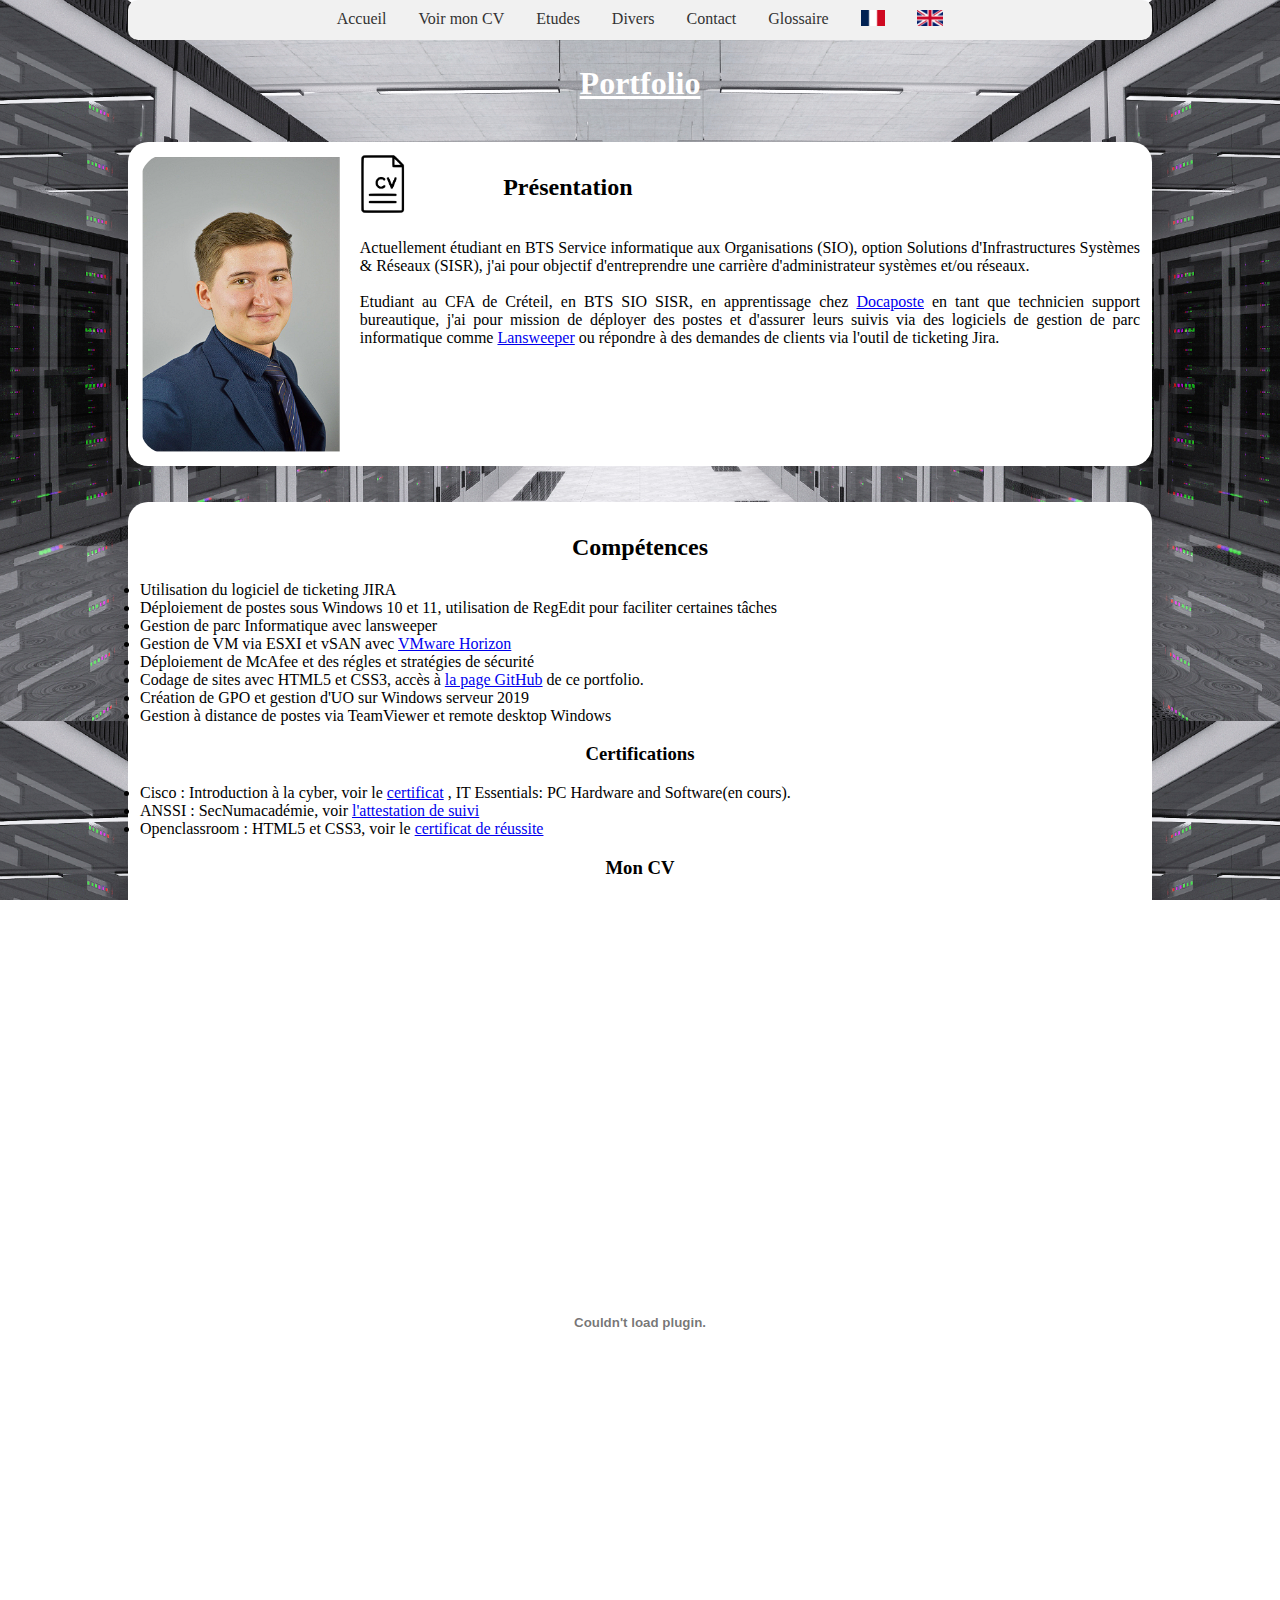
==== index.html @ dac03f74 "updateV2.01" ====
<!Doctype html>
<html>
	<head> 
		<title>Porfolio de Paul CHAVANON</title>
		<link rel="stylesheet" href="structure.css">
		<script type="text/javascript" src="monscript.js"></script>
		<meta charset="utf-8">
		<meta name="keywords" content="Portfolio de Paul CHAVANON">
		<meta name="description" content="Portfolio de Paul CHAVANON">
		<meta name="Paul CHAVANON" content="Portfolio de Paul CHAVANON">
	</head>
	<body>
		<nav>
			<ul class="navbar">
			  <li><a href="index.html">Accueil</a></li>
			  <li><a href="Documents\CV Paul Chavanon.pdf"  title="Cliquez pour voir le CV" target="_blank">Voir mon CV</a></li>
			  <li><a href="etudes.html">Etudes</a>
				<ul class="sub-menu">
					<li><a href="etudes.html#formation">Résumé de formation</a></li>
					<li><a href="etudes.html#bts-sio">BTS SIO option SISR</a></li>
					<ul><a href="etudes.html#ckoi-BTS">- C'est quoi le BTS SIO ?</a></ul>
					<ul><a href="etudes.html#ckoi-entreprise">- Présentation de l'entreprise</a></ul>
					<ul><a href="etudes.html#ckoi-apprentissage">- Lieux d'apprentissage / <strong>Docaposte</strong> </a></ul>
					<ul><a href="etudes.html#ckoi-formation">- Lieux de formation / <strong>LGI2A</strong></a></ul>
					<ul><a href="etudes.html#ckoi-CFA">- C'est quoi le CFA de Créteil ?</a></ul>
				  <li><a href="etudes.html#bac-pro">BAC Pro SN option RISC</a></li>
				  <li>?? License ??</li>
				</ul>
				</li>
			  <li><a href="divers.html">Divers</a>
			  	<ul class="sub-menu">
					<li><a href="divers.html#Livre">Coauteur d'un livre</a></li>
					<li><a href="divers.html#Impression3D">Impression 3D</a></li>
				</ul>
			</li>
			  <li><a href="contact.html">Contact</a></li>
			  <li><a href="glossaire.html">Glossaire</a></li>
			  <li><a href="https://paul-chavanon.github.io/portfolio" title="Portfolio FR" target="_blank" ><img src="Image\Logos\drapeau1.png" height="16px" alt="Site en Francais" ></a></li>
			  <li><a href="https://paul--chavanon-github-io.translate.goog/portfolio/index.html?_x_tr_sl=fr&_x_tr_tl=en&_x_tr_hl=fr&_x_tr_pto=wapp" title="Portfolio ENG" target="_blank"><img src="Image\Logos\drapeau2.png" height="16px" alt="Site en Anglais" ></a></li>
			</ul>
			
		  </nav>

<br><br>

<h1 style="color: white;" align="center"> <u>Portfolio</u> </h1>

<br>
<div id="Présentation" class="Présentation" href="#Présentation" >
	
	<a href="Image\Tenue_pro\Tenue-pro.jpeg" target="_blank" title="Paul CHAVANON"> <img align="left" src="Image\Tenue_pro\Miniature tenu pro.png" height="300px" alt="Photo Paul CHAVANON" style="border-radius: 27.5px;"></a>
	<a href="Documents\CV Paul Chavanon.pdf"  title="Cliquez pour voir le CV" target="_blank"><img align="left" src="Image\Logos\CV.png" height="60px" alt="CV" ></a>
		<h2 align="left">&MediumSpace;&MediumSpace;&MediumSpace;&MediumSpace;&MediumSpace;&MediumSpace;&MediumSpace;&MediumSpace;&MediumSpace;&MediumSpace;&MediumSpace;&MediumSpace;&MediumSpace;&MediumSpace;&MediumSpace;&MediumSpace; Présentation</h2>
	<p> 
<br>
Actuellement étudiant en BTS Service informatique aux Organisations (SIO), option Solutions d'Infrastructures Systèmes & Réseaux (SISR), j'ai pour objectif d'entreprendre une carrière d'administrateur systèmes et/ou réseaux.
<br><br>
	
	Etudiant au CFA de Créteil, en BTS SIO SISR, en apprentissage chez <a href="https://www.docaposte.com/" target="_blank">Docaposte</a> en tant que technicien support bureautique, j'ai pour mission de déployer des postes et d'assurer leurs suivis via des logiciels de gestion de parc informatique comme <a href="https://www.lansweeper.com/" target="_blank">Lansweeper</a> ou répondre à des demandes de clients via l'outil de ticketing Jira.
</p><br>

<br><br>
</div>

<br>
<br>

<div id="Compétences" class="Compétences" href="#Compétences" >


<h2>Compétences</h2>

<li>Utilisation du logiciel de ticketing JIRA</li>

<li>Déploiement de postes sous Windows 10 et 11, utilisation de RegEdit pour faciliter certaines tâches</li>

<li>Gestion de parc Informatique avec lansweeper</li>

<li>Gestion de VM via ESXI et vSAN avec <a href="https://www.vmware.com/fr/products/horizon.html" target="_blank" >VMware Horizon</a></li>

<li>Déploiement de McAfee</a> et des régles et stratégies de sécurité</li>

<li>Codage de sites avec HTML5 et CSS3, accès à <a href="https://github.com/Paul-CHAVANON/Portfolio" target="_blank">la page GitHub</a> de ce portfolio.</li>

<li>Création de GPO et gestion d'UO sur Windows serveur 2019</li>

<li>Gestion à distance de postes via TeamViewer et remote desktop Windows</li>


<h3>Certifications</h3>
<li>
	Cisco : Introduction à la cyber, voir le <a href="Documents\Certificat-PaulCHAVANON-Introduction to Cybersecurity.pdf" target="_blank">certificat</a> , IT Essentials: PC Hardware and Software(en cours).
</li>
<li>
	ANSSI : SecNumacadémie, voir <a href="Documents\Certificat-ANSSI-SecNumacadémie.pdf" target="_blank">l'attestation de suivi</a> 
</li>
<li>
	Openclassroom : HTML5 et CSS3, voir le <a href="Documents\Certificat-Crée vore site web avec HTML5 et CSS3.pdf" target="_blank">certificat de réussite</a>
</li>

<h3>Mon CV</h3>
<embed src="Documents\CV Paul Chavanon.pdf" width="900" height="850" type="application/pdf">

<br>
</div>

<script type="text/javascript" src="monscript.js"></script>
<script type="text/javascript" src="monscript2.js"></script>

<!--Site imaginé et conçu par Paul CHAVANON, tous droits réservés -->
<!--Bravo vous êtes arrivés à la fin du code de mon Portfolio ;) -->
	
</body>
</html>
---- structure.css ----
html {scroll-behavior: smooth;}

button {	font-family: verdana;}


.left{ text-align:left; }

#navbar
{
	margin: 0 auto;
	text-align: center;
	align-content: center;
	position: fixed;
	top: 20px;
	width: 129px;
	left: 20px;
}

.texte-center {	text-align: center;}

.navbar {
    list-style-type: none;
    margin: 0;
    padding: 0;
    background-color: #f1f1f1;
    position: fixed;
    top: 0;
	width: 100%;
	max-width: 1024px; 
	left: 0;
	right: 0;
	margin-left: auto;
	margin-right: auto;
	border-radius: 10px;
	display: flex;
	justify-content: center;
  }
  
  .navbar li {
    float: auto;
  }
  
  .navbar a {
    display: block;
    color: #333;
    text-align: left;
    padding: 10px 16px;
    text-decoration: none;
  }
  
  .navbar a:hover {
    background-color: #ddd;
  }
  
  .navbar .sub-menu {
    display: none;
    position: absolute;
    background-color: #f1f1f1;
    min-width: 160px;
    z-index: 1;
  }
  
  .navbar li:hover .sub-menu {
    display: block;
	border-radius: 10px;
  }
  
  .navbar .sub-menu li {
    float: none;
  }
  
  .navbar .sub-menu a {
    color: #333;
  }
  


#Start-Up2 { left: 145px;}

body
{
	background-image:url("Image/Ilustration/Data_center.jpg");
	background-size:contain;
	background-attachment: fixed;
}

a
{	
	font-family: verdana;
	text-align: center;
}

p
{	font-family: verdana;
	text-align: justify;
}

var dropdown
{	font-family: verdana;
	text-align: justify;
}

h1 { font-family: verdana;}

h3 { font-family: verdana;}

h2 { font-family: verdana;}

ul.mega-menu
{	text-align: center;
	font-family: verdana;
	margin: 0 auto;
}

ul.mega-menu 
{  display: flex;
	margin: 0 auto;
  padding: 0;
  background: #E6E6E6;
	text-align: center;
}

ul.mega-menu li 
{  list-style: none;
	margin: 0 auto;
	text-align: center;
}

ul.mega-menu a 
{  display: block;
  color: black;
  text-decoration: none;
	margin: 0 auto;
	text-align: left;
}

ul.mega-menu a:hover 
{  background: #F7F7F7;
	margin: 0 auto 0 auto;
	text-align: left;
}

.lvl-0 > a 
{  padding: 10px 10px;
  margin: 0 auto 0 auto;
	text-align: center;
}

li
{	margin: 2.5 px;
	text-align: left;
	font-family: verdana;
}


#Accueil
{	width: 1000px;
	margin: 0 auto;
	text-align: left;
	align-content: center;
	border: 20px;
	border-radius: 20px;
	padding: 12px;
}

#Présentation
{	width: 1000px;
	margin: 0 auto;
	background-color: white;
	text-align: center;
	align-content: center;
	background-size:auto;
	border: 20px;
	border-radius: 20px;
	padding: 12px;
}

#Compétences
{	width: 1000px;
	margin: 0 auto;
	background-color: white;
	text-align: center;
	border: 20px;
	border-radius: 20px;
	padding: 12px;
	font-family: verdana;
}

#Start-Up
{	width: 1000px;
	margin: 0 auto;
	background-color: white;
	text-align: center;
	align-content: center;
	border: 20px;
	border-radius: 20px;
	padding: 12px;
}

#bac-pro
{	width: 1000px;
	margin: 0 auto;
	background-color: white;
	text-align: center;
	border: 20px;
	border-radius: 20px;
	padding: 12px;
	font-family: verdana;
}

#bts-sio
{	width: 1000px;
	margin: 0 auto;
	background-color: white;
	text-align: center;
	border: 20px;
	border-radius: 20px;
	padding: 12px;
	font-family: verdana;
}

#Formations
{	width: 1000px;
	margin: 0 auto;
	background-color: white;
	text-align: center;
	border: 20px;
	border-radius: 20px;
	padding: 12px;
	font-family: verdana;
}

#Divers
{	width: 1000px;
	margin: 0 auto;
	background-color: white;
	text-align: center;
	border: 20px;
	border-radius: 20px;
	padding: 12px;
}

#Contact
{	width: 1000px;
	margin: 0 auto;
	background-color: white;
	text-align: center;
	border: 20px;
	border-radius: 20px;
	padding: 12px;
}

#Glossaire
{	width: 1000px;
	margin: 0 auto;
	background-color: white;
	text-align: left;
	border: 20px;
	border-radius: 20px;
	padding: 12px;
}

.image-gallery 
{ 
	display: flex;
  justify-content: center;
  align-items: center;
  flex-direction: column;
}

.image-gallery-main { position: relative;}

.image-gallery-main img { width: 100%; height: 250px;}

.image-gallery-thumbnails {
  display: flex;
  justify-content: center;
  align-items: center;
}

.image-gallery-thumbnails img 
{
  width: 100px;
  margin: 0 10px;
  cursor: pointer;
}

.image-gallery-thumbnails img:hover { border: 2px solid #000;}

.image-gallery-thumbnails img.active { border: 2px solid #f00;}


.contact-form {
  background-color: #f2f2f2;
  border: 1px solid #ccc;
  padding: 20px;
  width: 400px;
  margin: 0 auto;
}

.contact-form h2 {
  margin-top: 0;
}

.contact-form form {
  margin-bottom: 0;
}

.contact-form label {
  display: block;
  margin-bottom: 10px;
}

.contact-form input,
.contact-form textarea {
  padding: 10px;
  border-radius: 5px;
  border: 1px solid #ccc;
  margin-bottom: 20px;
  width: 100%;
}

.contact-form input[type="submit"] {
  background-color: #4CAF50;
  color: #fff;
  cursor: pointer;
  border: none;
  border-radius: 5px;
  padding: 10px 20px;
  font-size: 16px;
}

.contact-form input[type="submit"]:hover {
  background-color: #3e8e41;
}
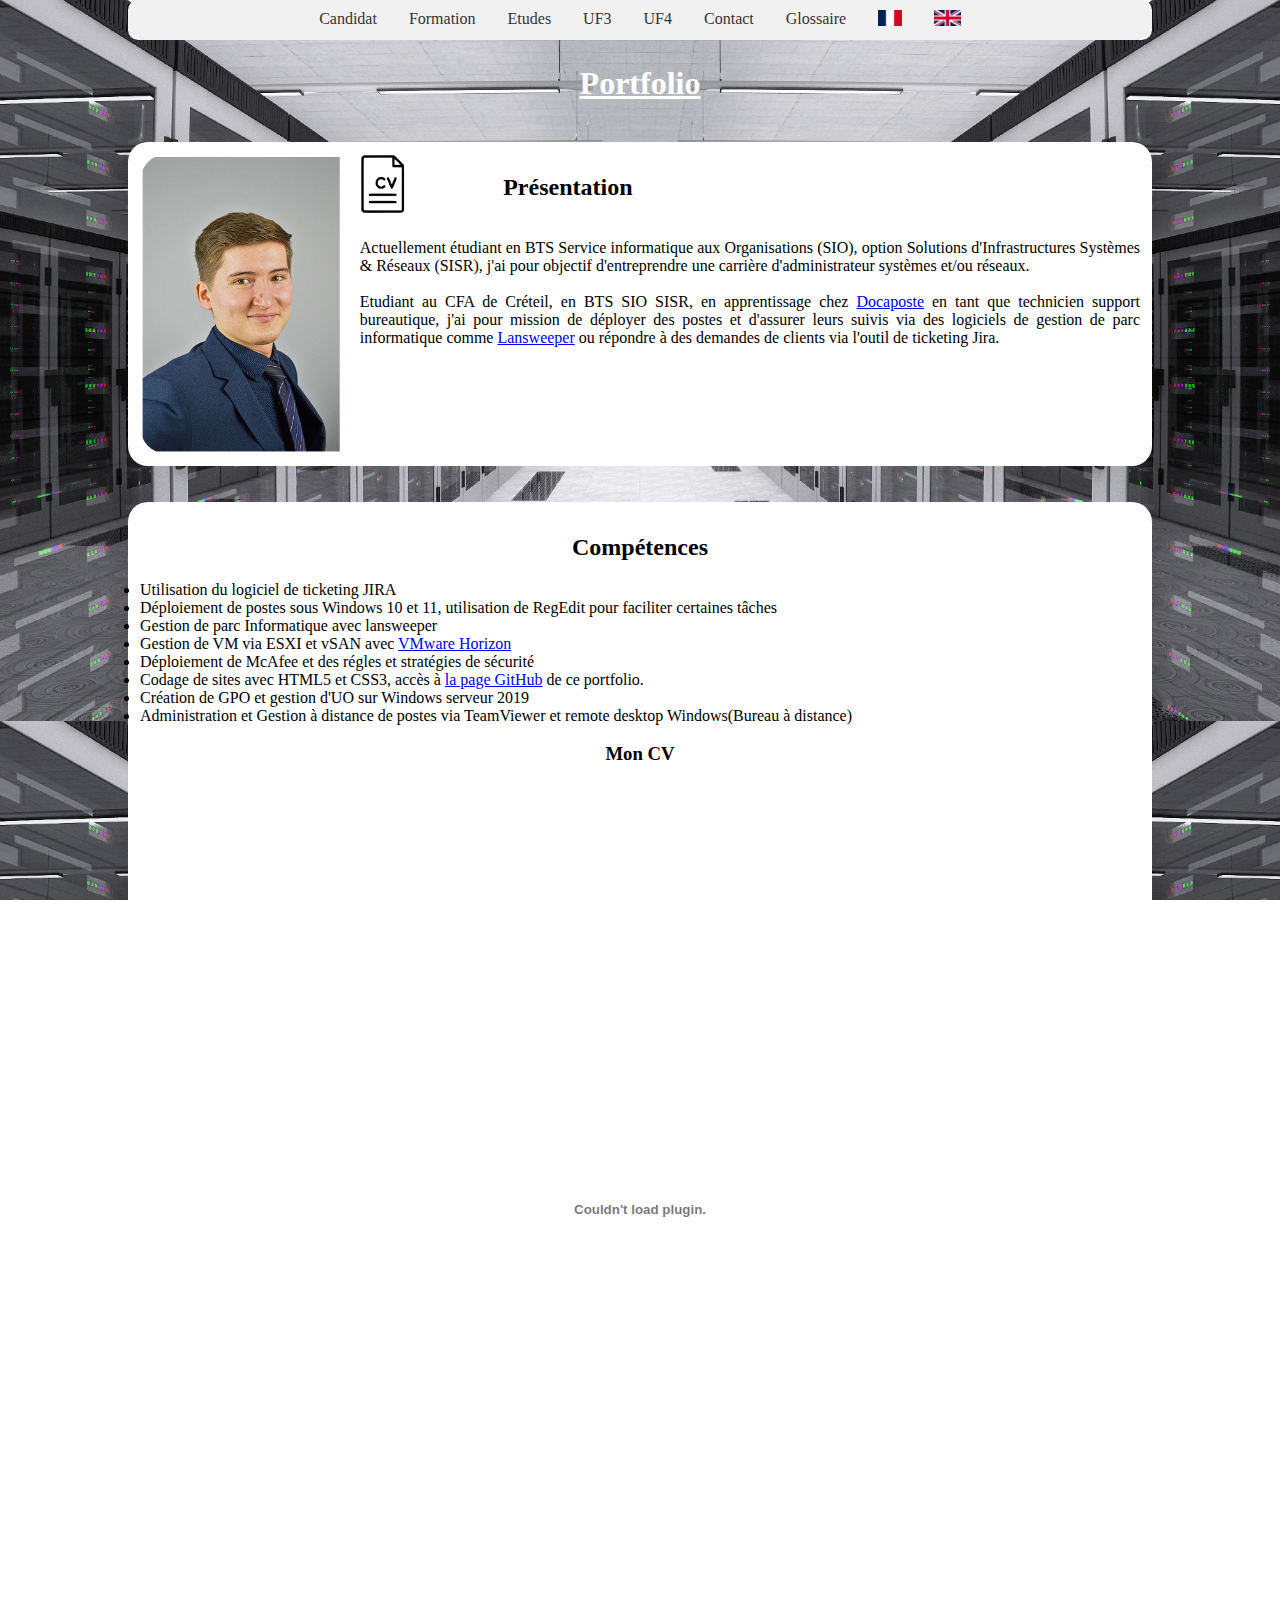
==== commit 502779c9: "updateV3.4" ====
--- a/index.html
+++ b/index.html
@@ -12,34 +12,86 @@
 	<body>
 		<nav>
 			<ul class="navbar">
-			  <li><a href="index.html">Accueil</a></li>
-			  <li><a href="Documents\CV Paul Chavanon.pdf"  title="Cliquez pour voir le CV" target="_blank">Voir mon CV</a></li>
+			  <li><a href="index.html">Candidat</a></li>
+			  <li><a href="formation.html">Formation</a>
+			 	 <ul class="sub-menu">
+					<li class="navbar-item" data-target="section1"><a href="formation.html#alternance">Alternance</a></li>
+					<li class="navbar-item" data-target="section2"><a href="formation.html#PFMP">PFMP</a></li>
+					<li class="navbar-item" data-target="section3"><a href="formation.html#Parcours d'étudiant">Parcours d'étudiant</a></li>
+					<li class="navbar-item" data-target="section4"><a href="formation.html#diplômes">diplômes</a></li>
+				</ul>
+				
 			  <li><a href="etudes.html">Etudes</a>
 				<ul class="sub-menu">
-					<li><a href="etudes.html#formation">Résumé de formation</a></li>
 					<li><a href="etudes.html#bts-sio">BTS SIO option SISR</a></li>
 					<ul><a href="etudes.html#ckoi-BTS">- C'est quoi le BTS SIO ?</a></ul>
 					<ul><a href="etudes.html#ckoi-entreprise">- Présentation de l'entreprise</a></ul>
 					<ul><a href="etudes.html#ckoi-apprentissage">- Lieux d'apprentissage / <strong>Docaposte</strong> </a></ul>
 					<ul><a href="etudes.html#ckoi-formation">- Lieux de formation / <strong>LGI2A</strong></a></ul>
 					<ul><a href="etudes.html#ckoi-CFA">- C'est quoi le CFA de Créteil ?</a></ul>
-				  <li><a href="etudes.html#bac-pro">BAC Pro SN option RISC</a></li>
 				  <li>?? License ??</li>
 				</ul>
 				</li>
-			  <li><a href="divers.html">Divers</a>
+			  <li><a href="UF3.html">UF3</a>
+				<ul class="sub-menu">
+					<li><a href="UF3.html#">Certifications</a></li>
+					<ul><a href="UF3.html#Cisco">- Cisco</a></ul>
+					<ul><a href="UF3.html#ANSSI">- ANSSI</a></ul>
+					<ul><a href="UF3.html#Openclassroom">- Openclassroom</a></ul>
+				</ul>
+			  </li>
+			  <li><a href="UF4.html">UF4</a>
 			  	<ul class="sub-menu">
-					<li><a href="divers.html#Livre">Coauteur d'un livre</a></li>
-					<li><a href="divers.html#Impression3D">Impression 3D</a></li>
+					<li><a href="UF4.html#Livre">Coauteur d'un livre</a></li>
+					<li><a href="UF4.html#BIA">Brevet d'Initiation Aéronotique</a></li>
+					<li><a href="UF4.html#Impression3D">Impression 3D</a></li>
 				</ul>
-			</li>
+			  </li>
 			  <li><a href="contact.html">Contact</a></li>
 			  <li><a href="glossaire.html">Glossaire</a></li>
 			  <li><a href="https://paul-chavanon.github.io/portfolio" title="Portfolio FR" target="_blank" ><img src="Image\Logos\drapeau1.png" height="16px" alt="Site en Francais" ></a></li>
 			  <li><a href="https://paul--chavanon-github-io.translate.goog/portfolio/index.html?_x_tr_sl=fr&_x_tr_tl=en&_x_tr_hl=fr&_x_tr_pto=wapp" title="Portfolio ENG" target="_blank"><img src="Image\Logos\drapeau2.png" height="16px" alt="Site en Anglais" ></a></li>
 			</ul>
 			
-		  </nav>
+		</nav>
+		<style>
+			.highlight {
+			  background-color: rgb(25, 0, 255);
+			  animation: fadeOut 1s ease-in-out forwards;
+			}
+		  
+			@keyframes fadeOut {
+			  0% {
+				background-color: rgb(25, 0, 255);
+			  }
+			  100% {
+				background-color: transparent;
+			  }
+			}
+		  </style>
+		  
+		  <script>
+			document.addEventListener('DOMContentLoaded', function() {
+			  var navbarItems = document.querySelectorAll('.navbar-item');
+		  
+			  navbarItems.forEach(function(item) {
+				item.addEventListener('click', function() {
+				  var targetId = this.dataset.target;
+				  var targetElement = document.getElementById(targetId);
+		  
+				  if (targetElement) {
+					// Ajouter la classe highlight à l'élément cible
+					targetElement.classList.add('highlight');
+		  
+					// Supprimer la classe highlight et le balisage <mark> après la durée de l'animation
+					setTimeout(function() {
+					  targetElement.classList.remove('highlight');
+					}, 1000); // Durée de l'animation en millisecondes (1 seconde ici)
+				  }
+				});
+			  });
+			});
+		  </script>
 
 <br><br>
 
@@ -78,25 +130,13 @@
 
 <li>Gestion de VM via ESXI et vSAN avec <a href="https://www.vmware.com/fr/products/horizon.html" target="_blank" >VMware Horizon</a></li>
 
-<li>Déploiement de McAfee</a> et des régles et stratégies de sécurité</li>
+<li>Déploiement de McAfee et des régles et stratégies de sécurité</li>
 
 <li>Codage de sites avec HTML5 et CSS3, accès à <a href="https://github.com/Paul-CHAVANON/Portfolio" target="_blank">la page GitHub</a> de ce portfolio.</li>
 
 <li>Création de GPO et gestion d'UO sur Windows serveur 2019</li>
 
-<li>Gestion à distance de postes via TeamViewer et remote desktop Windows</li>
-
-
-<h3>Certifications</h3>
-<li>
-	Cisco : Introduction à la cyber, voir le <a href="Documents\Certificat-PaulCHAVANON-Introduction to Cybersecurity.pdf" target="_blank">certificat</a> , IT Essentials: PC Hardware and Software(en cours).
-</li>
-<li>
-	ANSSI : SecNumacadémie, voir <a href="Documents\Certificat-ANSSI-SecNumacadémie.pdf" target="_blank">l'attestation de suivi</a> 
-</li>
-<li>
-	Openclassroom : HTML5 et CSS3, voir le <a href="Documents\Certificat-Crée vore site web avec HTML5 et CSS3.pdf" target="_blank">certificat de réussite</a>
-</li>
+<li>Administration et Gestion à distance de postes via TeamViewer et remote desktop Windows(Bureau à distance)</li>
 
 <h3>Mon CV</h3>
 <embed src="Documents\CV Paul Chavanon.pdf" width="900" height="850" type="application/pdf">
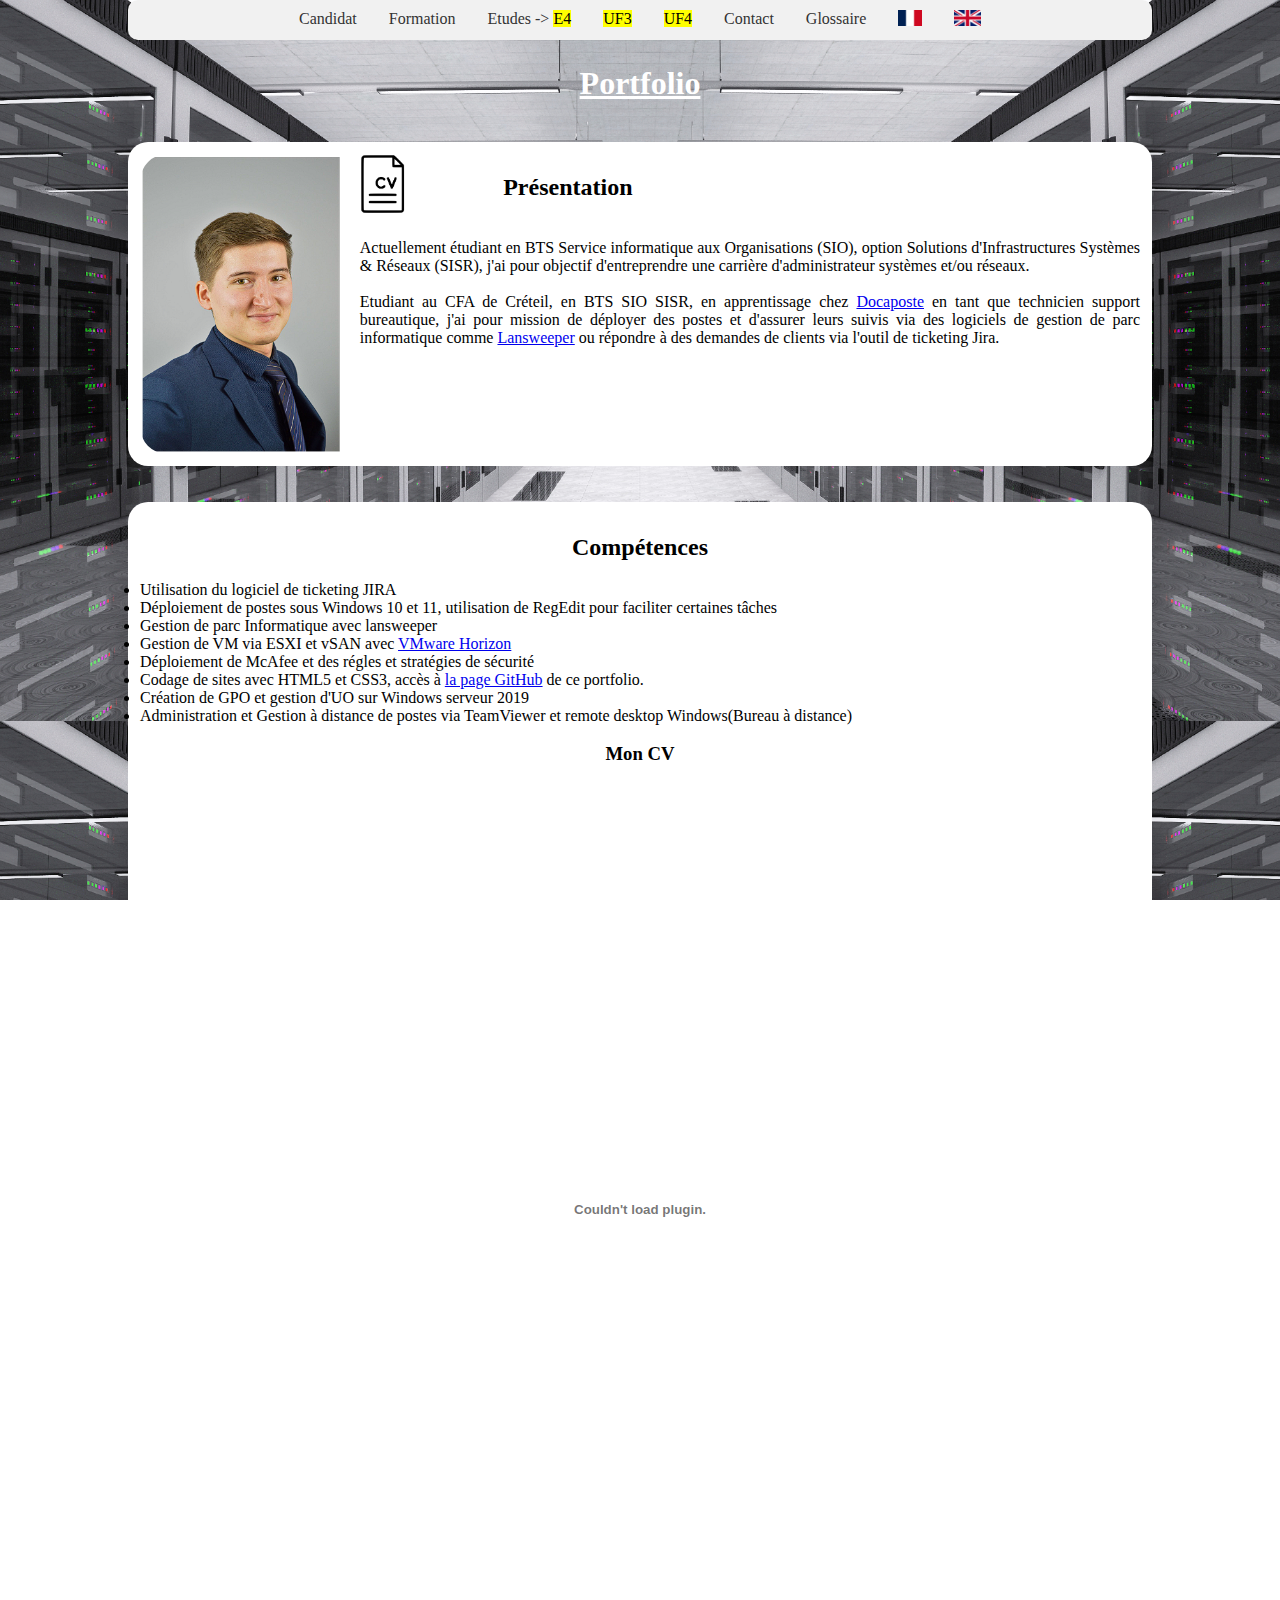
==== commit a3ae2964: "update" ====
--- a/index.html
+++ b/index.html
@@ -21,18 +21,19 @@
 					<li class="navbar-item" data-target="section4"><a href="formation.html#diplômes">diplômes</a></li>
 				</ul>
 				
-			  <li><a href="etudes.html">Etudes</a>
+			  <li><a href="etudes.html"> Etudes -> <mark>E4 </mark></a>
 				<ul class="sub-menu">
-					<li><a href="etudes.html#bts-sio">BTS SIO option SISR</a></li>
+					<li><a href="etudes.html#bts-sio"> <u>BTS SIO option SISR</u></a></li>
 					<ul><a href="etudes.html#ckoi-BTS">- C'est quoi le BTS SIO ?</a></ul>
 					<ul><a href="etudes.html#ckoi-entreprise">- Présentation de l'entreprise</a></ul>
-					<ul><a href="etudes.html#ckoi-apprentissage">- Lieux d'apprentissage / <strong>Docaposte</strong> </a></ul>
-					<ul><a href="etudes.html#ckoi-formation">- Lieux de formation / <strong>LGI2A</strong></a></ul>
+					<ul><a href="etudes.html#ckoi-apprentissage">- <u>Lieux d'apprentissage</u> / <FONT COLOR="#0000FF"><strong>Docaposte</strong></FONT> </a></ul>
+					<ul><a href="etudes.html#ckoi-formation">- <u>Lieux de formation</u> / <FONT COLOR="09D139"><strong>LGI2A</strong></FONT></a></ul>
 					<ul><a href="etudes.html#ckoi-CFA">- C'est quoi le CFA de Créteil ?</a></ul>
 				  <li>?? License ??</li>
+				  <li>?? Master ??</li>
 				</ul>
 				</li>
-			  <li><a href="UF3.html">UF3</a>
+			  <li><a href="UF3.html"> <mark>UF3</mark></a>
 				<ul class="sub-menu">
 					<li><a href="UF3.html#">Certifications</a></li>
 					<ul><a href="UF3.html#Cisco">- Cisco</a></ul>
@@ -40,7 +41,7 @@
 					<ul><a href="UF3.html#Openclassroom">- Openclassroom</a></ul>
 				</ul>
 			  </li>
-			  <li><a href="UF4.html">UF4</a>
+			  <li><a href="UF4.html"><mark>UF4</mark></a>
 			  	<ul class="sub-menu">
 					<li><a href="UF4.html#Livre">Coauteur d'un livre</a></li>
 					<li><a href="UF4.html#BIA">Brevet d'Initiation Aéronotique</a></li>
